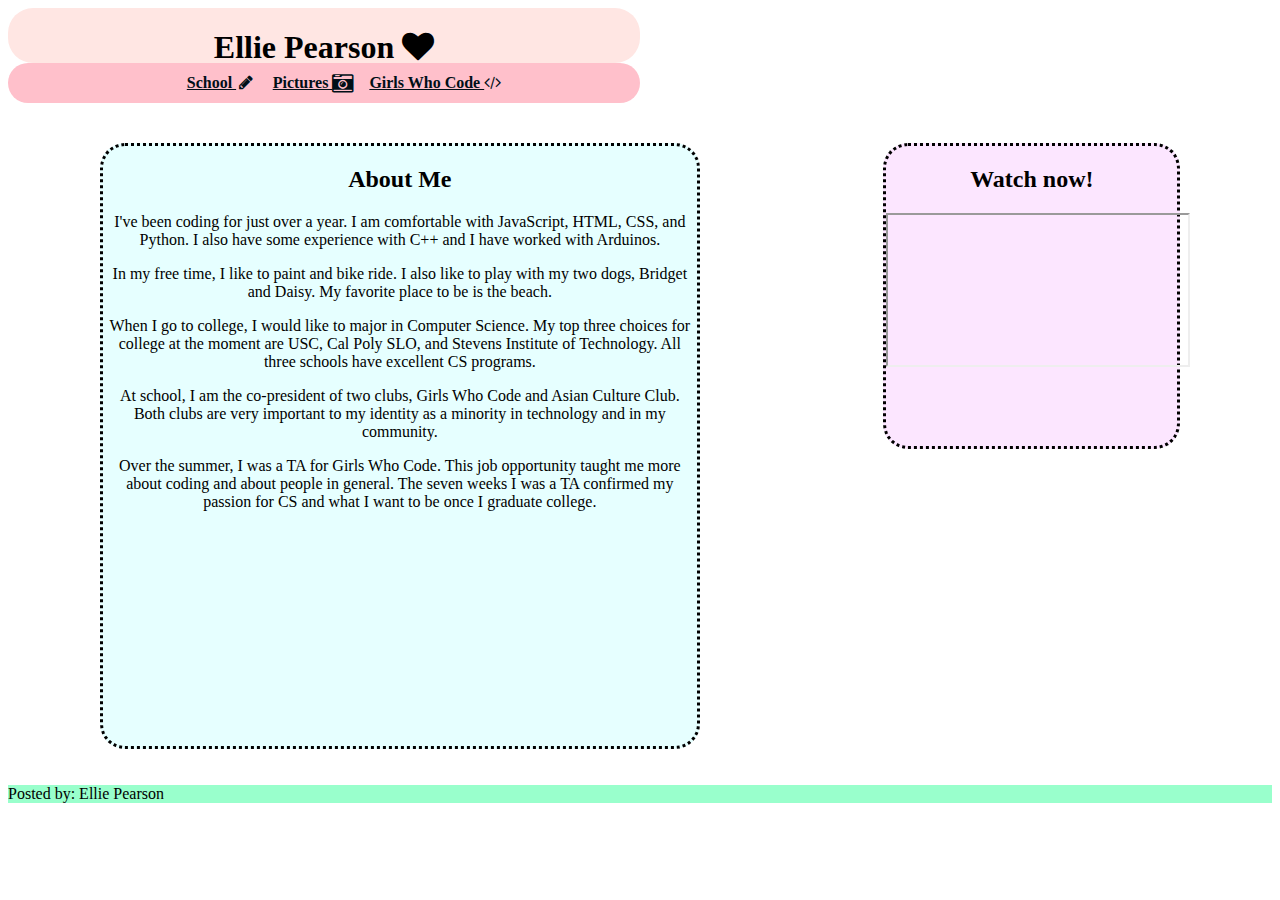
==== index.html @ 22aae96f "change title" ====
<!DOCTYPE html>
<html >
  <head>
    <meta charset="UTF-8">
    <title>Ellie Pearson</title>
        <link rel="stylesheet" href="css/style.css">
  <meta name="viewport" content="width=device-width, initial-scale=1">
 <link rel="stylesheet" href="lib\font-awesome-4.6.3\css\font-awesome.min.css">
  <div class = "head"> 
   <h1>
       Ellie Pearson
       <i class="fa fa-heart"></i> 
    </h1>
      </div>

<header>
  <ul class="navigation" role="navigation">
     <li><a href="http://www.newwestcharter.org/">School <i class="fa fa-pencil fa-fw" aria-hidden="true"></i></a></li>
    <li><a href="#pictures">Pictures <i class="fa fa-camera-retro fa-lg" aria-hidden="true"></i></a></li>
    <li><a href="https://girlswhocode.com/">Girls Who Code <i class="fa fa-code" aria-hidden="true"></i></a></li>
  </ul>
</header>
    </head>
<body>
  <ul class="flex-container">
  <li class = "intro">
    <h2>
      About Me
    </h2>
     <p>
I've been coding for just over a year. I am comfortable with JavaScript, HTML, CSS, and Python. I also have some experience with C++ and I have worked with Arduinos. 
    </p>
    <p>
In my free time, I like to paint and bike ride. I also like to play with my two dogs, Bridget and Daisy. My favorite place to be is the beach.    
    </p>
    <p>
When I go to college, I would like to major in Computer Science. My top three choices for college at the moment are USC, Cal Poly SLO, and Stevens Institute of Technology. All three schools have excellent CS programs. 
    </p>
    <p> 
At school, I am the co-president of two clubs, Girls Who Code and Asian Culture Club. Both clubs are very important to my identity as a minority in technology and in my community. 
    </p>
    <p>
Over the summer, I was a TA for Girls Who Code. This job opportunity taught me more about coding and about people in general. The seven weeks I was a TA confirmed my passion for CS and what I want to be once I graduate college.
  </li>
  <li class = "second">
    <h2>
      Watch now!  
    </h2>
      <iframe class = "video" src="https://www.youtube.com/embed/HwzY8kOjAgw" allowfullscreen></iframe>
  </li>
  </ul>    

</body>
  <div class = "foot"> 
  <p>Posted by: Ellie Pearson</p>
    </div>
    
    
    
    
    
</html>
---- css/style.css ----
@import "compass/css3";

* {
   font-family:  Verdana;
}

.head {
  text-align: center;
  position:relative;
  height: 55px;
  width: 50%;
  background-color: #ffe6e3;
  border-radius: 25px;
  -webkit-transition: width 2s; 
  transition: width 2s;
  display: -webkit-box;
  display: -moz-box;
  display: -ms-flexbox;
  display: -webkit-flex;
  display: flex;
  -webkit-flex-flow: row wrap;
  justify-content: space-around;
}
  

.head:hover {
  width: 100%;
  text-align: center;
   -webkit-transition: width 2s; 
   transition: width 2s;
}

header {
  width: 50%;
  background-color: pink;
  border-radius: 25px;
  -webkit-transition: width 2s; 
   transition: width 2s;
  display: -webkit-box;
  display: -moz-box;
  display: -ms-flexbox;
  display: -webkit-flex;
  display: flex;
  -webkit-flex-flow: row wrap;
  justify-content: space-around;
}

header:hover {
  width: 100%;
  text-align: center;
  -webkit-transition: width 2s; 
  transition: width 2s;
}

.fa fa-heart {
  font-size:50px;
}

.navtitle {
  float: left;
  padding: 0.7em 0.5em;
}

.navigation {
  margin: 0 0em;
  list-style: none;
  display: -webkit-box;
  display: -moz-box;
  display: -ms-flexbox;
  display: -webkit-flex;
  display: flex;
  -webkit-flex-flow: row wrap;
  justify-content: space-around;
}

.navigation li a {
  color: #000f17;
  display: block;
  padding: 0.7em 0.5em;
  font-weight: bold;
  font-size: 1em;
}

.navigation li a:hover {
  background-color: black;
  color: #E0E0E0;
  text-decoration: none;
}

.flex-container {
  padding: 0;
  margin: 0;
  list-style: none;
  display: -webkit-box;
  display: -moz-box;
  display: -ms-flexbox;
  display: -webkit-flex;
  display: flex;
  -webkit-flex-flow: row wrap;
  justify-content: space-around;
}

.intro {
  background-color:  #e6ffff;
  border: dotted;
  float: left;
  width:47%;
  height: 600px;
  display:block;
  margin: 40px 10px 20px 10px;
  border-radius: 25px; 
  text-align: center;
  -webkit-animation-name: intro; 
  -webkit-animation-duration: 15s;
  -webkit-animation-iteration-count:
    infinite;
}

@-webkit-keyframes intro {
    0%   {background-color:#e6ffff;}
    25%  {background-color:#ccffff;}
    50%  {background-color:#e6ffff; }
    75%  {background-color:#ccffff;}
    100% {background-color:#e6ffff;}
}

.second{
  float: right;
  width: 23%;
  height: 300px;
  display:block;
  margin: 40px 10px 20px;
  background-color:  #fce6ff;
  border: dotted;
  border-radius: 25px;
  text-align: center;
  -webkit-animation-name: second; 
  -webkit-animation-duration: 15s;
  -webkit-animation-iteration-count:
    infinite;
}

@-webkit-keyframes second {
    0%   {background-color:#fce6ff;}
    25%  {background-color:#f9ccff;}
    50%  {background-color:#fce6ff; }
    75%  {background-color:#f9ccff;}
    100% {background-color:#fce6ff;}
}

.foot {
  background-color: #99ffcc;
/*   border-radius: 25px; */
  position: relative;
}
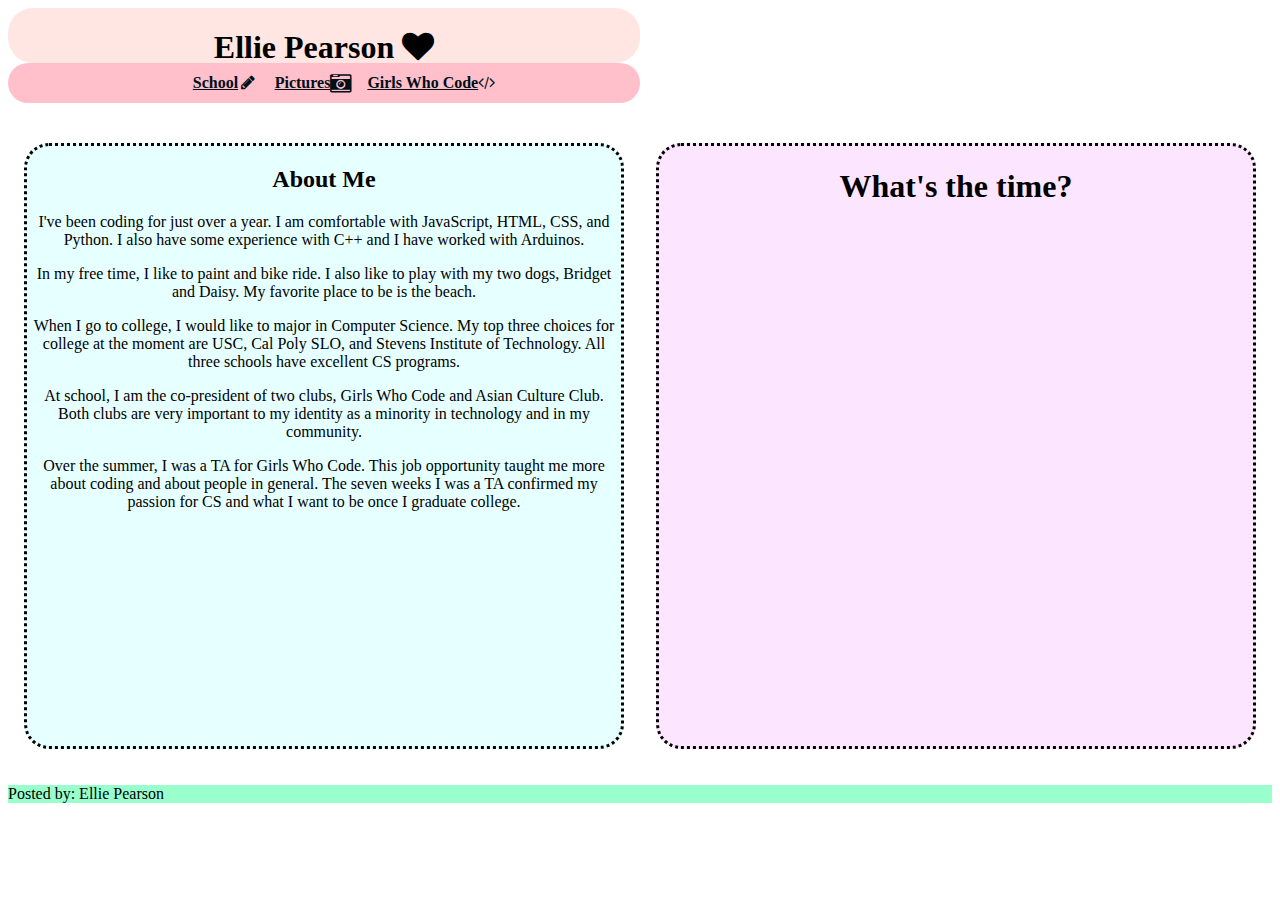
==== commit 98387960: "Added JS" ====
--- a/index.html
+++ b/index.html
@@ -2,25 +2,39 @@
 <html >
   <head>
     <meta charset="UTF-8">
-    <title>Ellie Pearson</title>
+    <title>Website 1</title>
+    
+    
+    
+    
         <link rel="stylesheet" href="css/style.css">
+
+    
+    
+    
+  </head>
+
+  <body>
+
+    <head>
   <meta name="viewport" content="width=device-width, initial-scale=1">
  <link rel="stylesheet" href="lib\font-awesome-4.6.3\css\font-awesome.min.css">
-  <div class = "head"> 
+
+  <div class = "heading"> 
    <h1>
        Ellie Pearson
-       <i class="fa fa-heart"></i> 
+<i class="fa fa-heart"></i> 
     </h1>
       </div>
-
+    </head>
 <header>
   <ul class="navigation" role="navigation">
-     <li><a href="http://www.newwestcharter.org/">School <i class="fa fa-pencil fa-fw" aria-hidden="true"></i></a></li>
-    <li><a href="#pictures">Pictures <i class="fa fa-camera-retro fa-lg" aria-hidden="true"></i></a></li>
-    <li><a href="https://girlswhocode.com/">Girls Who Code <i class="fa fa-code" aria-hidden="true"></i></a></li>
+     <li><a href="http://www.newwestcharter.org/">School<i class="fa fa-pencil fa-fw" aria-hidden="true"></i></a></li>
+    
+    <li><a href="#pictures">Pictures<i class="fa fa-camera-retro fa-lg" aria-hidden="true"></i></a></li>
+    <li><a href="https://girlswhocode.com/">Girls Who Code<i class="fa fa-code" aria-hidden="true"></i></a></li>
   </ul>
 </header>
-    </head>
 <body>
   <ul class="flex-container">
   <li class = "intro">
@@ -43,10 +57,7 @@
 Over the summer, I was a TA for Girls Who Code. This job opportunity taught me more about coding and about people in general. The seven weeks I was a TA confirmed my passion for CS and what I want to be once I graduate college.
   </li>
   <li class = "second">
-    <h2>
-      Watch now!  
-    </h2>
-      <iframe class = "video" src="https://www.youtube.com/embed/HwzY8kOjAgw" allowfullscreen></iframe>
+    <h1> What's the time?</h1><canvas id="canvas" width="400" height="400"></canvas>
   </li>
   </ul>    
 
@@ -55,8 +66,10 @@
   <p>Posted by: Ellie Pearson</p>
     </div>
     
+        <script src="js/index.js"></script>
+
     
     
     
-    
+  </body>
 </html>
--- a/css/style.css
+++ b/css/style.css
@@ -1,10 +1,8 @@
-@import "compass/css3";
-
 * {
    font-family:  Verdana;
 }
 
-.head {
+.heading {
   text-align: center;
   position:relative;
   height: 55px;
@@ -23,7 +21,7 @@
 }
   
 
-.head:hover {
+.heading:hover {
   width: 100%;
   text-align: center;
    -webkit-transition: width 2s; 
@@ -52,9 +50,9 @@
   transition: width 2s;
 }
 
-.fa fa-heart {
+/* .heart {
   font-size:50px;
-}
+} */
 
 .navtitle {
   float: left;
@@ -126,10 +124,10 @@
 
 .second{
   float: right;
-  width: 23%;
-  height: 300px;
+  width: 47%;
+  height: 600px;
   display:block;
-  margin: 40px 10px 20px;
+  margin: 40px 10px 20px 10px;
   background-color:  #fce6ff;
   border: dotted;
   border-radius: 25px;
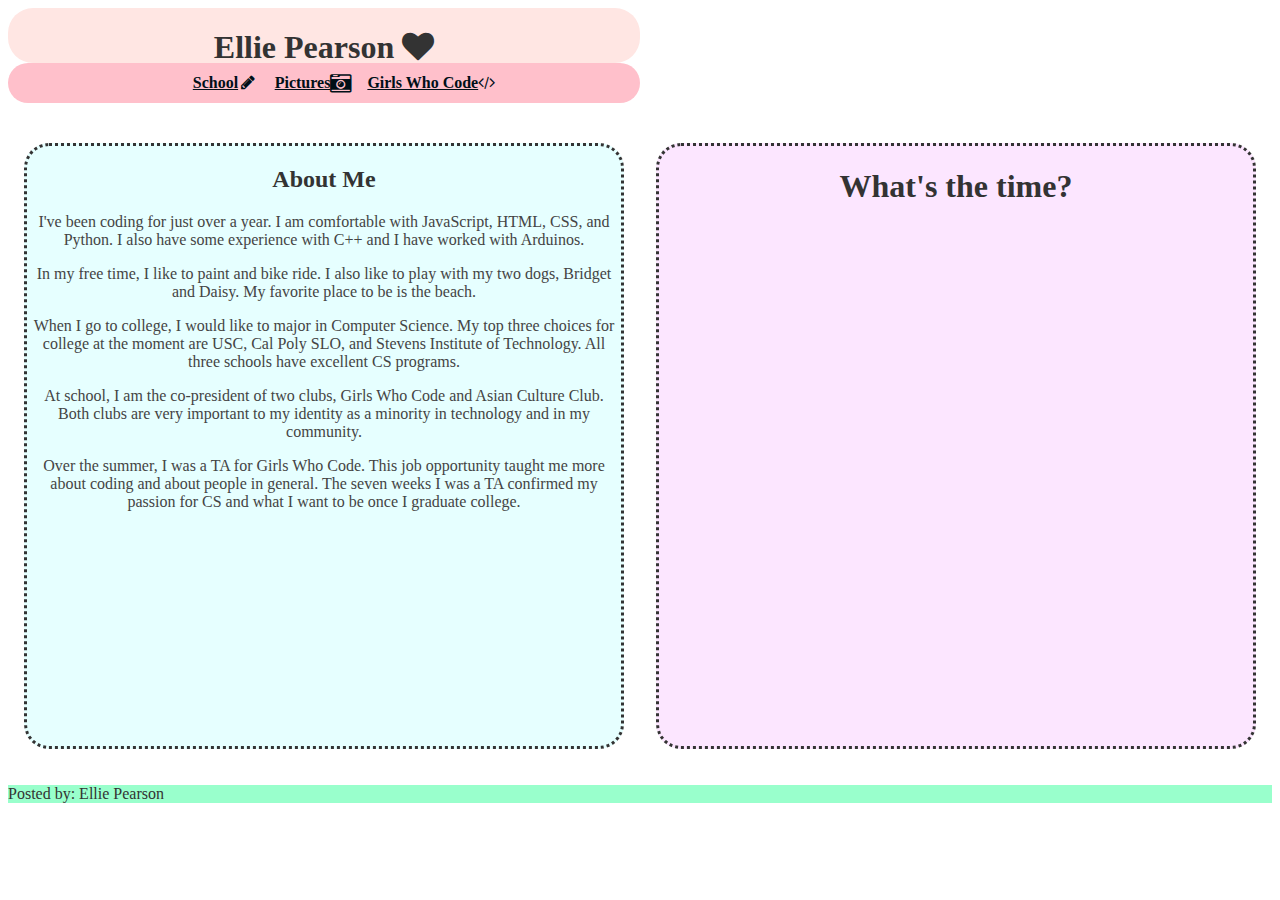
==== commit ab8dd815: "Update 9/26" ====
--- a/index.html
+++ b/index.html
@@ -19,6 +19,8 @@
     <head>
   <meta name="viewport" content="width=device-width, initial-scale=1">
  <link rel="stylesheet" href="lib\font-awesome-4.6.3\css\font-awesome.min.css">
+  <title>Ellie Pearson</title>
+    </head>
 
   <div class = "heading"> 
    <h1>
@@ -26,13 +28,13 @@
 <i class="fa fa-heart"></i> 
     </h1>
       </div>
-    </head>
+
 <header>
   <ul class="navigation" role="navigation">
-     <li><a href="http://www.newwestcharter.org/">School<i class="fa fa-pencil fa-fw" aria-hidden="true"></i></a></li>
+     <li class = "link"><a href="http://www.newwestcharter.org/">School<i class="fa fa-pencil fa-fw" aria-hidden="true"></i></a></li>
     
-    <li><a href="#pictures">Pictures<i class="fa fa-camera-retro fa-lg" aria-hidden="true"></i></a></li>
-    <li><a href="https://girlswhocode.com/">Girls Who Code<i class="fa fa-code" aria-hidden="true"></i></a></li>
+    <li class = "link"><a href="#pictures">Pictures<i class="fa fa-camera-retro fa-lg" aria-hidden="true"></i></a></li>
+    <li class = "link"><a href="https://girlswhocode.com/">Girls Who Code<i class="fa fa-code" aria-hidden="true"></i></a></li>
   </ul>
 </header>
 <body>
@@ -41,23 +43,23 @@
     <h2>
       About Me
     </h2>
-     <p>
+     <p class = "text">
 I've been coding for just over a year. I am comfortable with JavaScript, HTML, CSS, and Python. I also have some experience with C++ and I have worked with Arduinos. 
     </p>
-    <p>
+    <p class = "text">
 In my free time, I like to paint and bike ride. I also like to play with my two dogs, Bridget and Daisy. My favorite place to be is the beach.    
     </p>
-    <p>
+    <p class = "text">
 When I go to college, I would like to major in Computer Science. My top three choices for college at the moment are USC, Cal Poly SLO, and Stevens Institute of Technology. All three schools have excellent CS programs. 
     </p>
-    <p> 
+    <p class = "text"> 
 At school, I am the co-president of two clubs, Girls Who Code and Asian Culture Club. Both clubs are very important to my identity as a minority in technology and in my community. 
     </p>
-    <p>
+    <p class = "text">
 Over the summer, I was a TA for Girls Who Code. This job opportunity taught me more about coding and about people in general. The seven weeks I was a TA confirmed my passion for CS and what I want to be once I graduate college.
   </li>
   <li class = "second">
-    <h1> What's the time?</h1><canvas id="canvas" width="400" height="400"></canvas>
+    <h1> What's the time?</h1><canvas id ="canvas" width="400" height="400"></canvas>
   </li>
   </ul>    
 
--- a/css/style.css
+++ b/css/style.css
@@ -8,6 +8,7 @@
   height: 55px;
   width: 50%;
   background-color: #ffe6e3;
+  color: #333;
   border-radius: 25px;
   -webkit-transition: width 2s; 
   transition: width 2s;
@@ -43,11 +44,16 @@
   justify-content: space-around;
 }
 
+.link{
+  color: #333;
+}
+
 header:hover {
   width: 100%;
   text-align: center;
   -webkit-transition: width 2s; 
   transition: width 2s;
+  
 }
 
 /* .heart {
@@ -80,7 +86,7 @@
 }
 
 .navigation li a:hover {
-  background-color: black;
+  background-color: #333;
   color: #E0E0E0;
   text-decoration: none;
 }
@@ -99,7 +105,8 @@
 }
 
 .intro {
-  background-color:  #e6ffff;
+  background-color: #e6ffff;
+  color: #333;
   border: dotted;
   float: left;
   width:47%;
@@ -114,6 +121,10 @@
     infinite;
 }
 
+.text{
+  color: #444;
+}
+
 @-webkit-keyframes intro {
     0%   {background-color:#e6ffff;}
     25%  {background-color:#ccffff;}
@@ -123,6 +134,7 @@
 }
 
 .second{
+  color: #333;
   float: right;
   width: 47%;
   height: 600px;
@@ -147,6 +159,7 @@
 }
 
 .foot {
+  color: #333;
   background-color: #99ffcc;
 /*   border-radius: 25px; */
   position: relative;
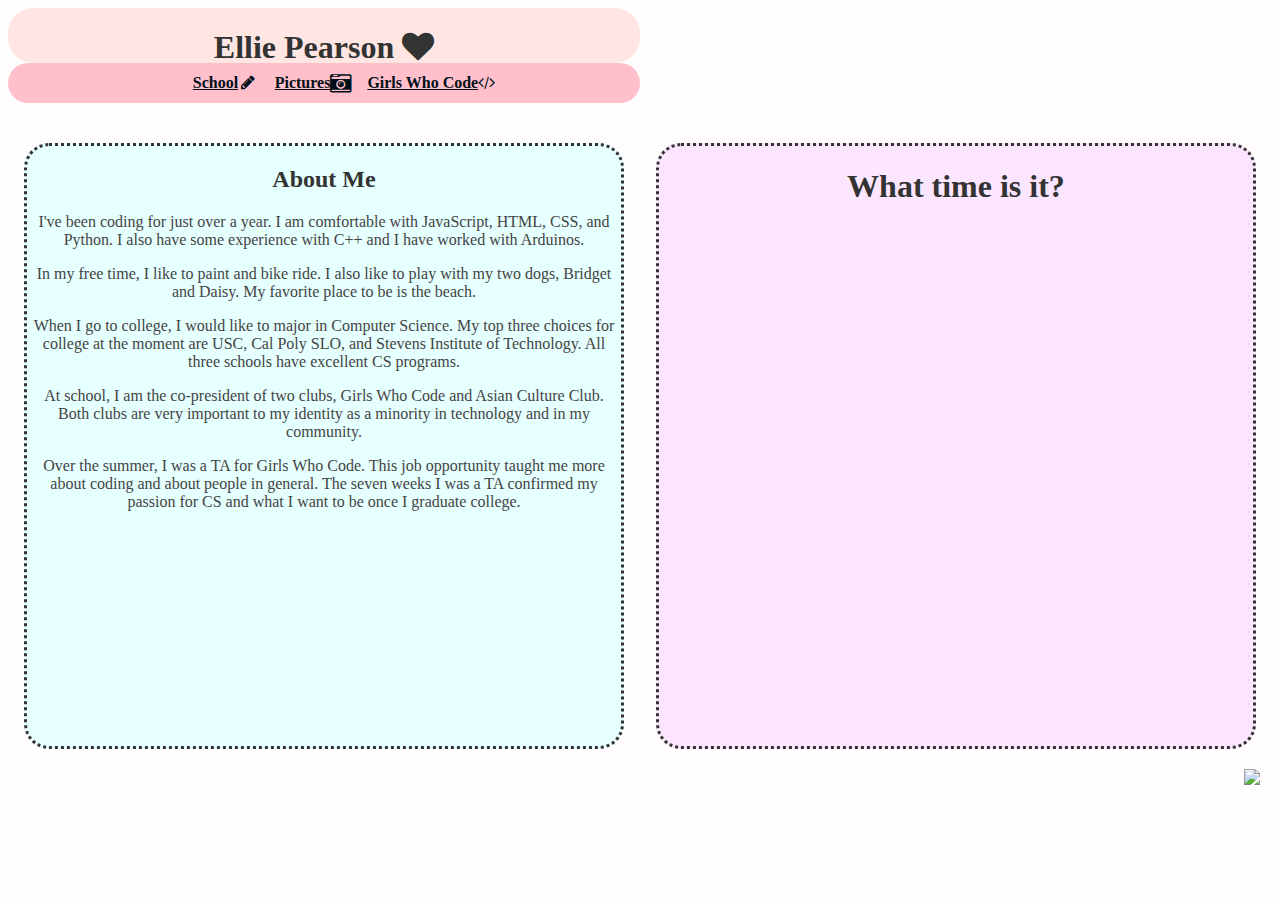
==== commit 783089df: "Update 2 9/30" ====
--- a/index.html
+++ b/index.html
@@ -3,12 +3,15 @@
   <head>
     <meta charset="UTF-8">
     <title>Website 1</title>
-    
+    <link rel='shortcut icon'
+href='https://github.com/elliepearson/elliepearson.github.io/blob/master/favicon%20(1).ico'
+type='image/x-icon' />
     
     
     
         <link rel="stylesheet" href="css/style.css">
 
+    
     
     
     
@@ -33,7 +36,7 @@
   <ul class="navigation" role="navigation">
      <li class = "link"><a href="http://www.newwestcharter.org/">School<i class="fa fa-pencil fa-fw" aria-hidden="true"></i></a></li>
     
-    <li class = "link"><a href="#pictures">Pictures<i class="fa fa-camera-retro fa-lg" aria-hidden="true"></i></a></li>
+    <li class = "link"><a href="https://www.dropbox.com/sh/m4at9y1kd4t28tz/AAA_X_dKvEdEDycab-zGOtVKa?dl=0">Pictures<i class="fa fa-camera-retro fa-lg" aria-hidden="true"></i></a></li>
     <li class = "link"><a href="https://girlswhocode.com/">Girls Who Code<i class="fa fa-code" aria-hidden="true"></i></a></li>
   </ul>
 </header>
@@ -59,19 +62,20 @@
 Over the summer, I was a TA for Girls Who Code. This job opportunity taught me more about coding and about people in general. The seven weeks I was a TA confirmed my passion for CS and what I want to be once I graduate college.
   </li>
   <li class = "second">
-    <h1> What's the time?</h1><canvas id ="canvas" width="400" height="400"></canvas>
+    <h1> What time is it?</h1><canvas id ="canvas" width="400" height="400"></canvas>
   </li>
   </ul>    
+<img id = "pug" src = "https://community.titans-servers.com/uploads/monthly_2016_08/d3a25ed33e4e69a9391b5bc6d113be6075ba85f2.gif.48e62c50063a4a12e4b80eee4c2ce15e.thumb.gif.2f70d3c3e2981bc060b4e64b974f8747.gif">
+  <img id = "nyan" src = "http://orig11.deviantart.net/dcab/f/2011/158/1/6/nyan_cat_by_valcreon-d3iapfh.gif">
+</body>
+<!--   <div class = "foot"> 
+  <p>Posted by: Ellie Pearson</p>
+    </div> -->
+    <script src='https://cdnjs.cloudflare.com/ajax/libs/jquery/3.1.0/jquery.min.js'></script>
 
-</body>
-  <div class = "foot"> 
-  <p>Posted by: Ellie Pearson</p>
-    </div>
-    
         <script src="js/index.js"></script>
 
     
     
-    
   </body>
 </html>
--- a/css/style.css
+++ b/css/style.css
@@ -125,6 +125,10 @@
   color: #444;
 }
 
+body{
+  background-color: #fffdfd;
+}
+
 @-webkit-keyframes intro {
     0%   {background-color:#e6ffff;}
     25%  {background-color:#ccffff;}
@@ -158,11 +162,24 @@
     100% {background-color:#fce6ff;}
 }
 
-.foot {
+/* .foot {
   color: #333;
   background-color: #99ffcc;
 /*   border-radius: 25px; */
-  position: relative;
+
+/* } */ 
+#pug { 
+  position: absolute; 
+  left: 1000px; 
+  length: 120px;
+  width: 120px;
+}
+
+#nyan { 
+  position: absolute; 
+  right: 1000px; 
+  length: 120px;
+  width: 120px;
 }
 
 
@@ -171,3 +188,5 @@
 
 
 
+
+
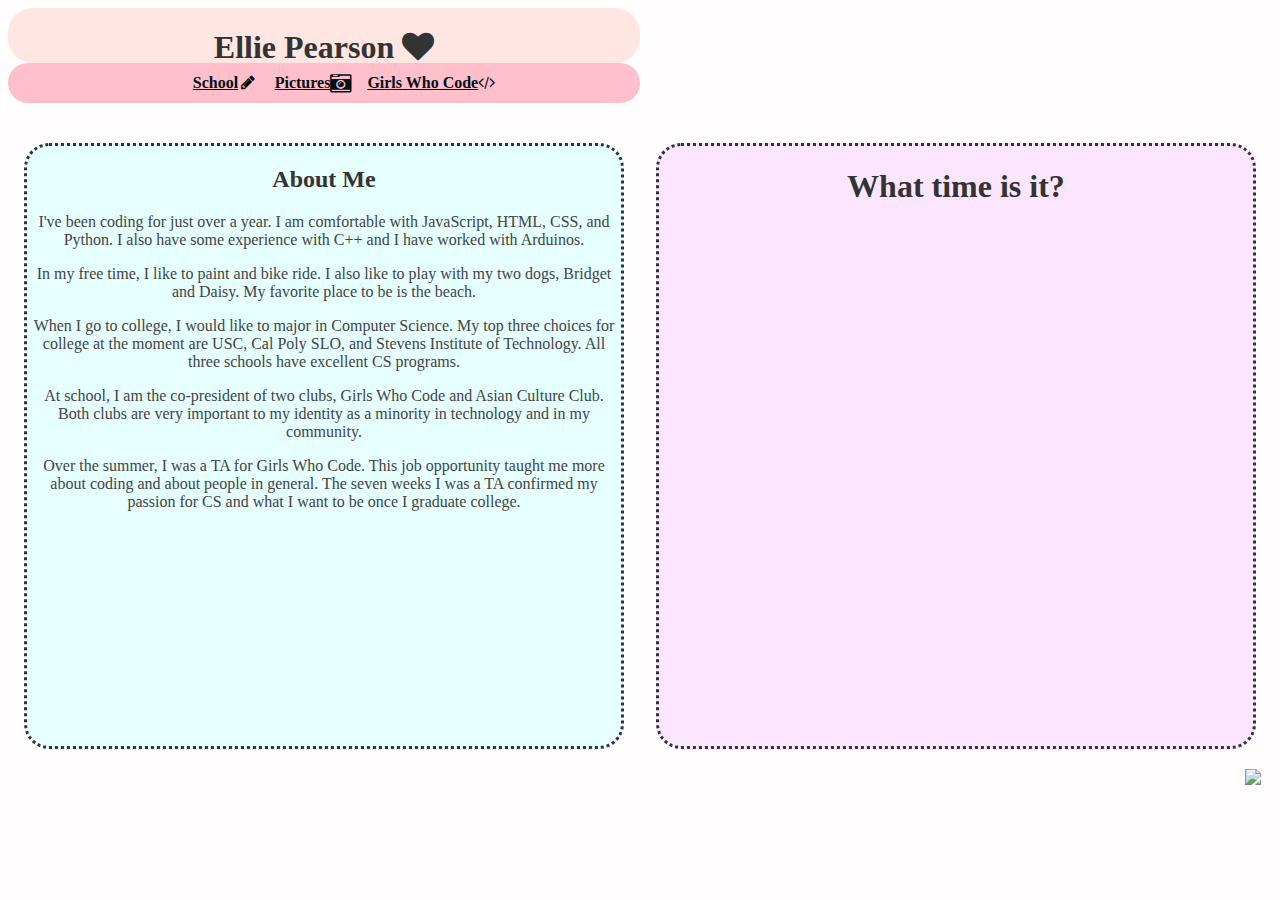
==== commit e306149d: "changed icon 2" ====
--- a/index.html
+++ b/index.html
@@ -4,7 +4,7 @@
     <meta charset="UTF-8">
     <title>Website 1</title>
     <link rel='shortcut icon'
-href='https://github.com/elliepearson/elliepearson.github.io/blob/master/favicon%20(1).ico'
+href='https://raw.githubusercontent.com/elliepearson/elliepearson.github.io/master/icon.ico'
 type='image/x-icon' />
     
     
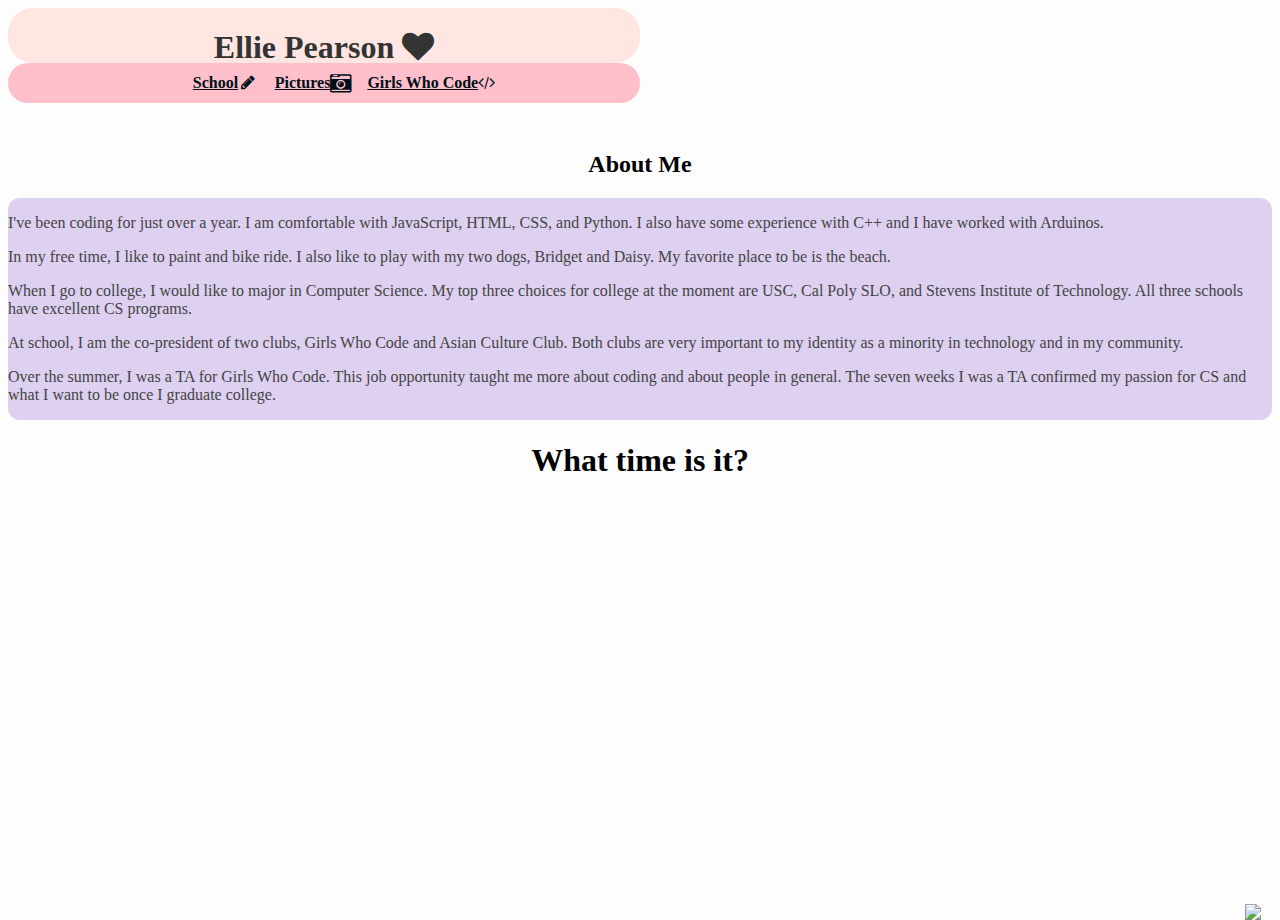
==== commit c0fad221: "Changes 10/4" ====
--- a/index.html
+++ b/index.html
@@ -42,35 +42,45 @@
 </header>
 <body>
   <ul class="flex-container">
-  <li class = "intro">
-    <h2>
+  <li>
+    <center><h2>
       About Me
-    </h2>
+      </h2></center>
+    </li>
+    <div class ="background">
+    <li>
      <p class = "text">
 I've been coding for just over a year. I am comfortable with JavaScript, HTML, CSS, and Python. I also have some experience with C++ and I have worked with Arduinos. 
     </p>
+    </li>
+      <li>
     <p class = "text">
 In my free time, I like to paint and bike ride. I also like to play with my two dogs, Bridget and Daisy. My favorite place to be is the beach.    
     </p>
+    </li>
+      <li>
     <p class = "text">
 When I go to college, I would like to major in Computer Science. My top three choices for college at the moment are USC, Cal Poly SLO, and Stevens Institute of Technology. All three schools have excellent CS programs. 
     </p>
+    </li>
+      <li>
     <p class = "text"> 
 At school, I am the co-president of two clubs, Girls Who Code and Asian Culture Club. Both clubs are very important to my identity as a minority in technology and in my community. 
     </p>
+    </li>
+      <li>
     <p class = "text">
 Over the summer, I was a TA for Girls Who Code. This job opportunity taught me more about coding and about people in general. The seven weeks I was a TA confirmed my passion for CS and what I want to be once I graduate college.
   </li>
-  <li class = "second">
-    <h1> What time is it?</h1><canvas id ="canvas" width="400" height="400"></canvas>
+  </div>
+<!-- <hr> -->
+  <li>
+    <center><div = "clock"><h1>What time is it?</h1><canvas id ="canvas" width="400" height="400"></canvas></div></center>
   </li>
   </ul>    
 <img id = "pug" src = "https://community.titans-servers.com/uploads/monthly_2016_08/d3a25ed33e4e69a9391b5bc6d113be6075ba85f2.gif.48e62c50063a4a12e4b80eee4c2ce15e.thumb.gif.2f70d3c3e2981bc060b4e64b974f8747.gif">
   <img id = "nyan" src = "http://orig11.deviantart.net/dcab/f/2011/158/1/6/nyan_cat_by_valcreon-d3iapfh.gif">
 </body>
-<!--   <div class = "foot"> 
-  <p>Posted by: Ellie Pearson</p>
-    </div> -->
     <script src='https://cdnjs.cloudflare.com/ajax/libs/jquery/3.1.0/jquery.min.js'></script>
 
         <script src="js/index.js"></script>
--- a/css/style.css
+++ b/css/style.css
@@ -56,10 +56,6 @@
   
 }
 
-/* .heart {
-  font-size:50px;
-} */
-
 .navtitle {
   float: left;
   padding: 0.7em 0.5em;
@@ -104,13 +100,13 @@
   justify-content: space-around;
 }
 
-.intro {
-  background-color: #e6ffff;
-  color: #333;
-  border: dotted;
-  float: left;
-  width:47%;
-  height: 600px;
+.background{
+  background-color: 
+  #ddd0f0;
+  border-radius: 12px;
+}
+
+/*
   display:block;
   margin: 40px 10px 20px 10px;
   border-radius: 25px; 
@@ -121,14 +117,6 @@
     infinite;
 }
 
-.text{
-  color: #444;
-}
-
-body{
-  background-color: #fffdfd;
-}
-
 @-webkit-keyframes intro {
     0%   {background-color:#e6ffff;}
     25%  {background-color:#ccffff;}
@@ -136,14 +124,29 @@
     75%  {background-color:#ccffff;}
     100% {background-color:#e6ffff;}
 }
+ */
 
-.second{
+body{
+  background-color: #fdfdfd;
+}
+
+.text{
+  color: #444;
+}
+
+h2 {
+  margin-top: 1em;
+  padding-top: 1em;
+}
+
+
+
+/* .second{
   color: #333;
   float: right;
   width: 47%;
   height: 600px;
   display:block;
-  margin: 40px 10px 20px 10px;
   background-color:  #fce6ff;
   border: dotted;
   border-radius: 25px;
@@ -160,14 +163,11 @@
     50%  {background-color:#fce6ff; }
     75%  {background-color:#f9ccff;}
     100% {background-color:#fce6ff;}
-}
+} */
 
-/* .foot {
-  color: #333;
-  background-color: #99ffcc;
-/*   border-radius: 25px; */
 
-/* } */ 
+.clock{ margin: auto;}
+
 #pug { 
   position: absolute; 
   left: 1000px; 
